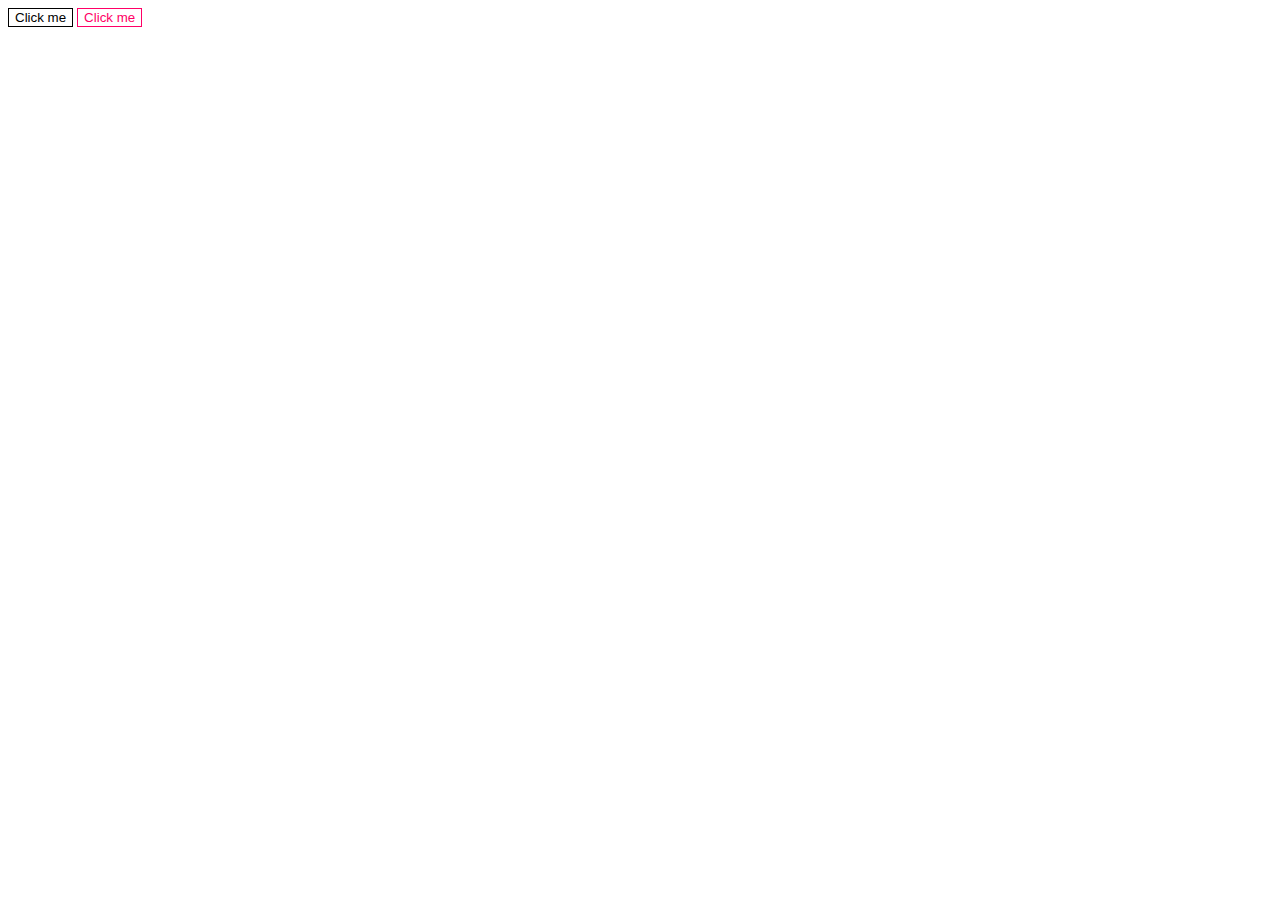
==== css advance/chapter2/index.html @ 3bcd8a17 "add fallback and initial value throught the private variable in css" ====
<!DOCTYPE html>
<html lang="en">

<head>
    <meta charset="UTF-8">
    <meta http-equiv="X-UA-Compatible" content="IE=edge">
    <meta name="viewport" content="width=device-width, initial-scale=1.0">
    <link rel="stylesheet" href="./styles.css">
    <title>Document</title>
</head>

<body>
    <button>Click me</button>
    <button class="pink">Click me</button>
</body>

</html>
---- css advance/chapter2/styles.css ----
:root {
    --color: black
}


/* note : 
    * invalidate at compute value time : IACVT
    */


/* add global variable , but brouser doesn't allow to use it */
/* @property --color {
    syntax: "<color>";
    inherits: trur;
    initial-value: black;
} */


button {

    /* add private variable of color with fallback  */
    --_color: var(--color, black);
    border: .1em solid var(--_color);
    background: transparent;
    color: var(--_color);
    transition: 1s;
}

button:hover {
    background: var(--_color);
    box-sizing: 0 0 0 2em var(--_color) inset;
    color: white;
}

button.pink {
    border-color: #f06;
    color: #f06;
}

button.pink:hover {
    background: #f06;
    color: white;
}
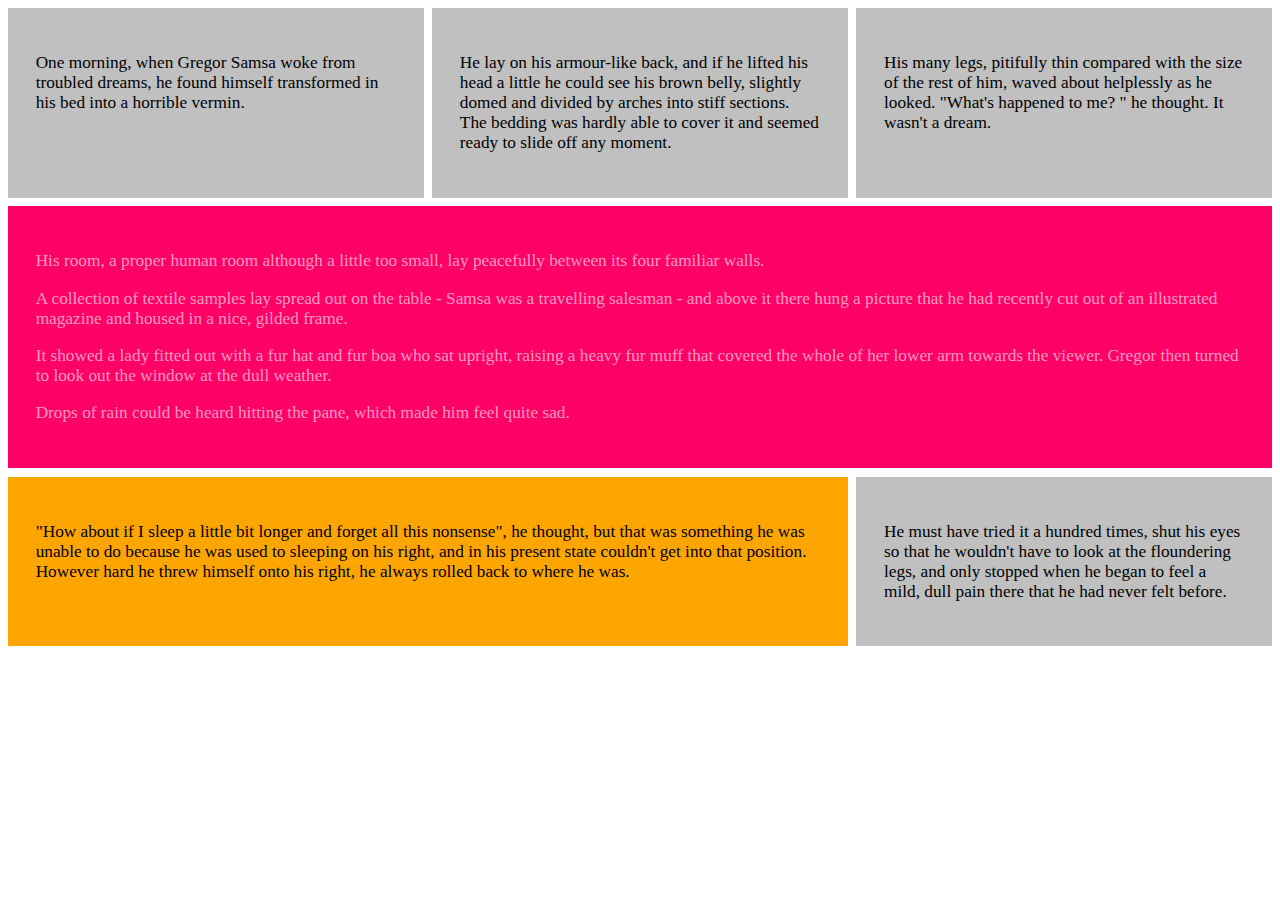
==== commit cd67ce22: "few grid changes in advance css challange" ====
--- a/css advance/chapter2/index.html
+++ b/css advance/chapter2/index.html
@@ -10,8 +10,47 @@
 </head>
 
 <body>
-    <button>Click me</button>
-    <button class="pink">Click me</button>
+    <!-- chapter three  -->
+    <!-- <button>Click me</button>
+    <button class="pink">Click me</button> -->
+
+    <!-- chapter four  -->
+    <section>
+        <p>One morning, when Gregor Samsa woke from troubled dreams, he found himself transformed in his bed into a
+            horrible vermin.</p>
+    </section>
+    <section>
+        <p>He lay on his armour-like back, and if he lifted his head a little he could see his brown belly, slightly
+            domed and divided by arches into stiff sections. The bedding was hardly able to cover it and seemed ready to
+            slide off any moment.</p>
+    </section>
+    <section>
+        <p>His many legs, pitifully thin compared with the size of the rest of him, waved about helplessly as he looked.
+            "What's happened to me? " he thought. It wasn't a dream.</p>
+    </section>
+
+    <section>
+        <p>His room, a proper human room although a little too small, lay peacefully between its four familiar walls.
+        </p>
+        <p>A collection of textile samples lay spread out on the table - Samsa was a travelling salesman - and above it
+            there hung a picture that he had recently cut out of an illustrated magazine and housed in a nice, gilded
+            frame.</p>
+        <p>It showed a lady fitted out with a fur hat and fur boa who sat upright, raising a heavy fur muff that covered
+            the whole of her lower arm towards the viewer. Gregor then turned to look out the window at the dull
+            weather.</p>
+        <p>Drops of rain could be heard hitting the pane, which made him feel quite sad.</p>
+
+    </section>
+
+    <section>
+        <p>"How about if I sleep a little bit longer and forget all this nonsense", he thought, but that was something
+            he was unable to do because he was used to sleeping on his right, and in his present state couldn't get into
+            that position. However hard he threw himself onto his right, he always rolled back to where he was.</p>
+    </section>
+    <section>
+        <p>He must have tried it a hundred times, shut his eyes so that he wouldn't have to look at the floundering
+            legs, and only stopped when he began to feel a mild, dull pain there that he had never felt before.</p>
+    </section>
 </body>
 
 </html>--- a/css advance/chapter2/styles.css
+++ b/css advance/chapter2/styles.css
@@ -15,6 +15,7 @@
     initial-value: black;
 } */
 
+/* chapter three  */
 
 button {
 
@@ -40,4 +41,47 @@
 button.pink:hover {
     background: #f06;
     color: white;
+}
+
+
+
+/* chapter four  */
+
+body {
+    --gutter: .3em;
+    display: grid;
+    gap: var(--gutter);
+    font-size: 90%;
+    font-size: calc(90% * var(--font-size-scale, 1));
+    grid-template-columns: repeat(var(--columns), 1fr);
+}
+
+section {
+    background: silver;
+    padding: 1.2em;
+}
+
+section:nth-of-type(3n + 4) {
+    background-color: #f06;
+    color: hsl(0 0% 100% /.6);
+    grid-column-end: span var(--columns);
+
+}
+
+section:nth-last-of-type(2) {
+    background-color: orange;
+    grid-column-end: span calc(var(--columns) - 1);
+}
+
+@media (min-width: 600px) {
+    body {
+        --gutter: .5em;
+        --font-size-scale: 1.2;
+        --columns: 3;
+    }
+
+    section {
+        padding: 1.6em;
+    }
+
 }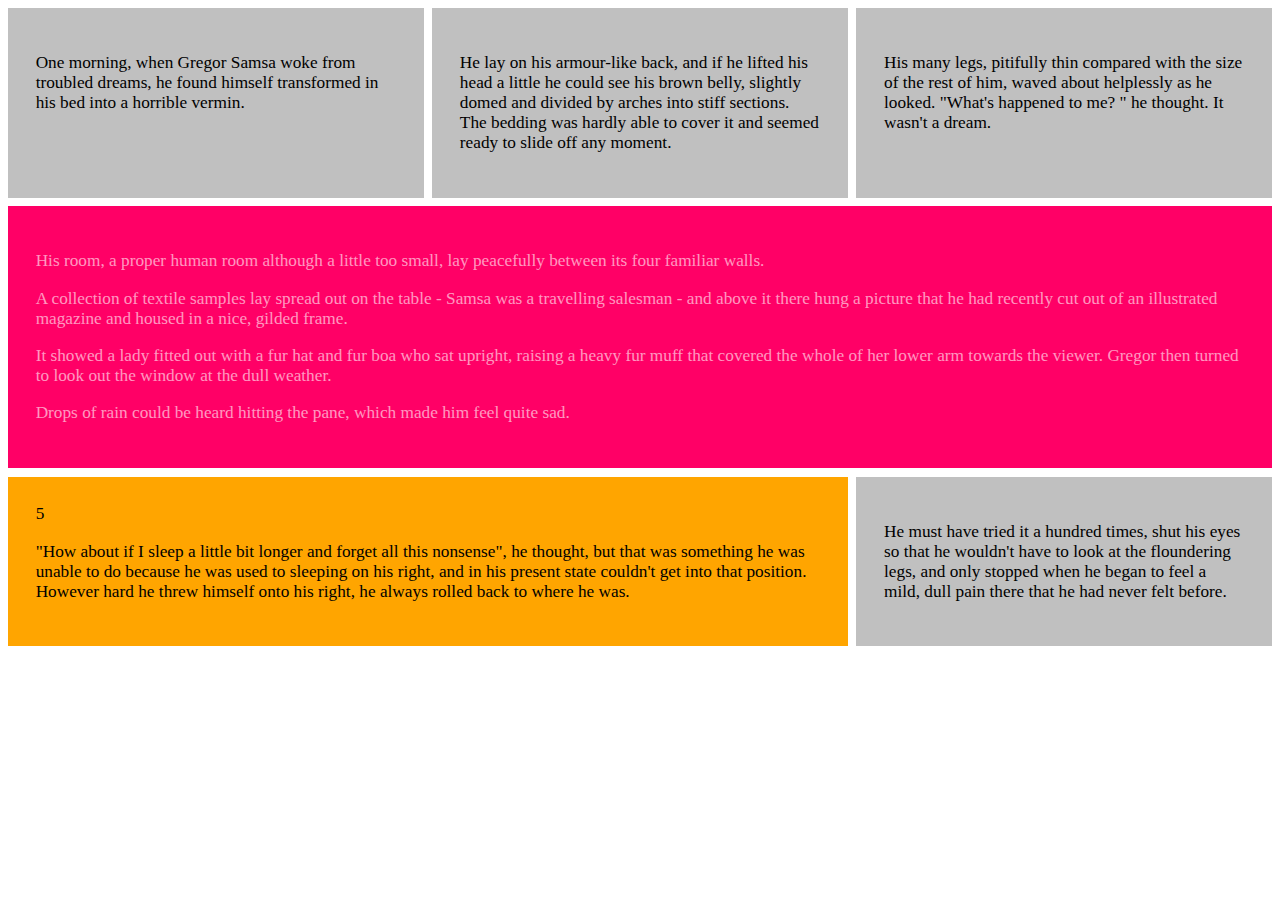
==== commit 1ef5d051: "added few css" ====
--- a/css advance/chapter2/index.html
+++ b/css advance/chapter2/index.html
@@ -42,7 +42,7 @@
 
     </section>
 
-    <section>
+    <section>5
         <p>"How about if I sleep a little bit longer and forget all this nonsense", he thought, but that was something
             he was unable to do because he was used to sleeping on his right, and in his present state couldn't get into
             that position. However hard he threw himself onto his right, he always rolled back to where he was.</p>
--- a/css advance/chapter2/styles.css
+++ b/css advance/chapter2/styles.css
@@ -84,4 +84,12 @@
         padding: 1.6em;
     }
 
-}+}
+
+/* new type of the variable in media query */
+/* @media all and (max-width: 450px) {
+    .grid {
+       --columns: 200px;   
+    }
+}
+ */